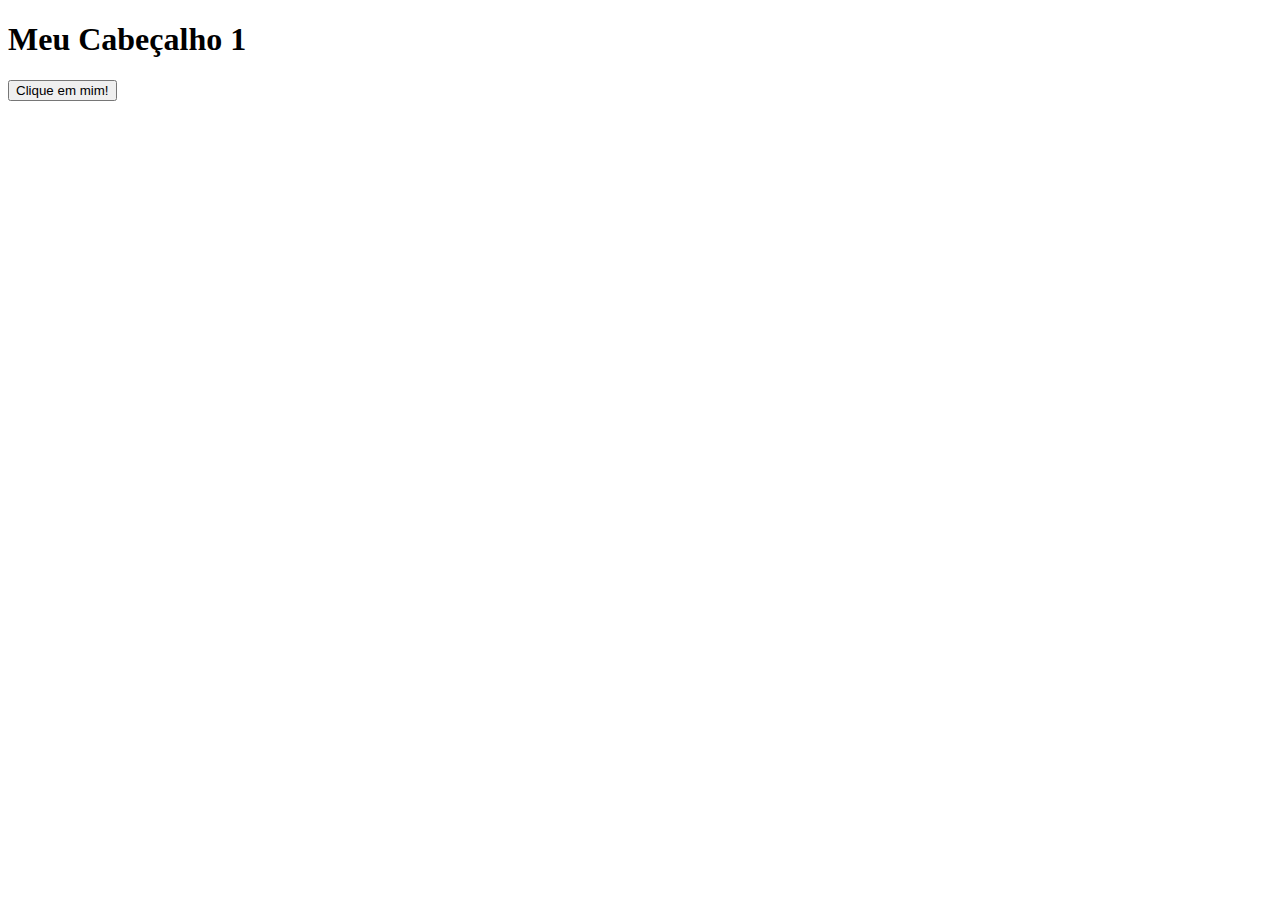
==== Aulas/Button DOM.html @ b6a60181 "Create Button DOM.html" ====
<!DOCTYPE html>
<html>
<head></head>
<body>
<h1 id="id1">Meu Cabeçalho 1</h1>
<button type="button" onclick="document.getElementById('id1').
style.color = 'red'">
Clique em mim!
</button>
</body>
</html>
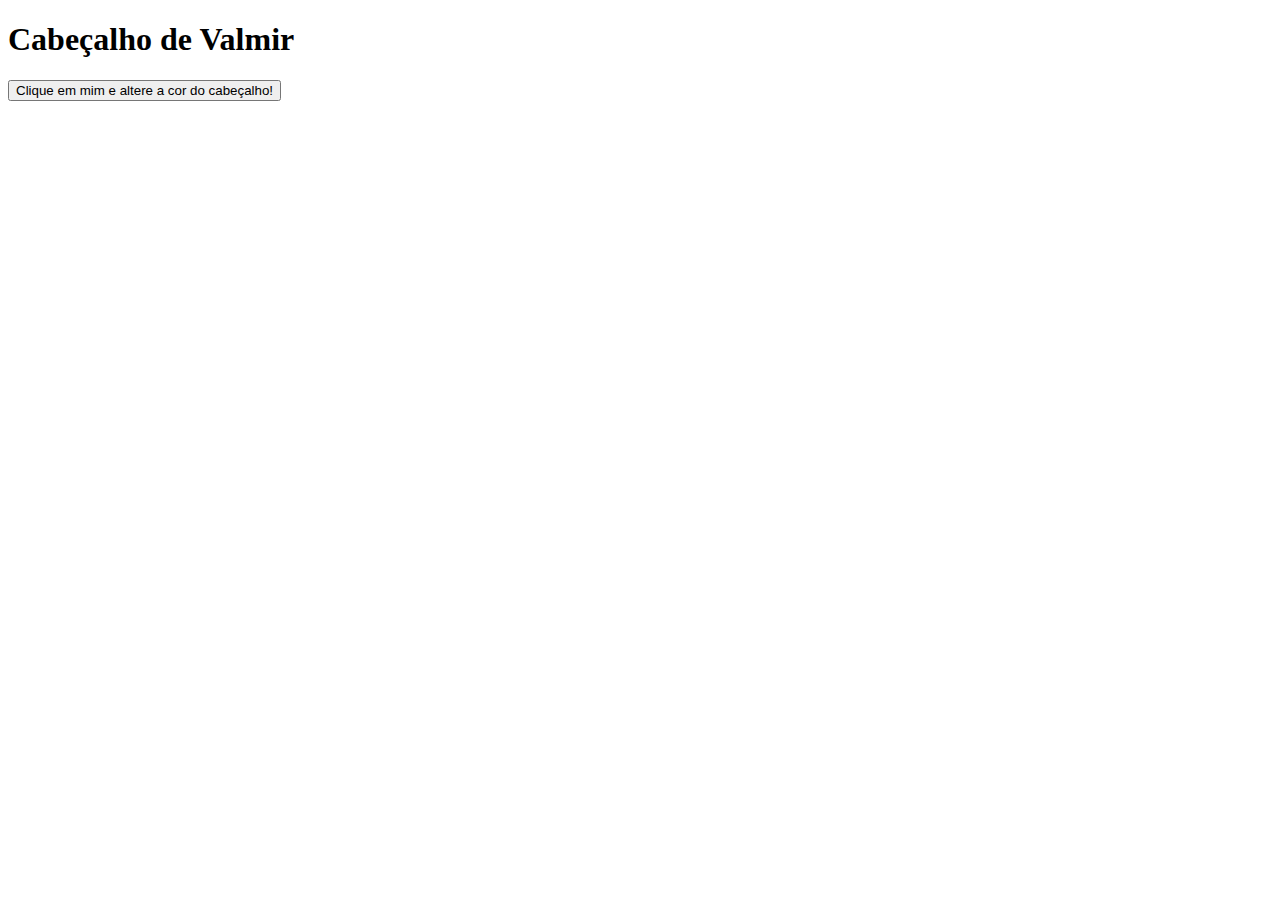
==== commit bb6d4e35: "Update Button DOM.html" ====
--- a/Aulas/Button DOM.html
+++ b/Aulas/Button DOM.html
@@ -2,10 +2,10 @@
 <html>
 <head></head>
 <body>
-<h1 id="id1">Meu Cabeçalho 1</h1>
+<h1 id="id1">Cabeçalho de Valmir</h1>
 <button type="button" onclick="document.getElementById('id1').
 style.color = 'red'">
-Clique em mim!
+Clique em mim e altere a cor do cabeçalho!
 </button>
 </body>
 </html>